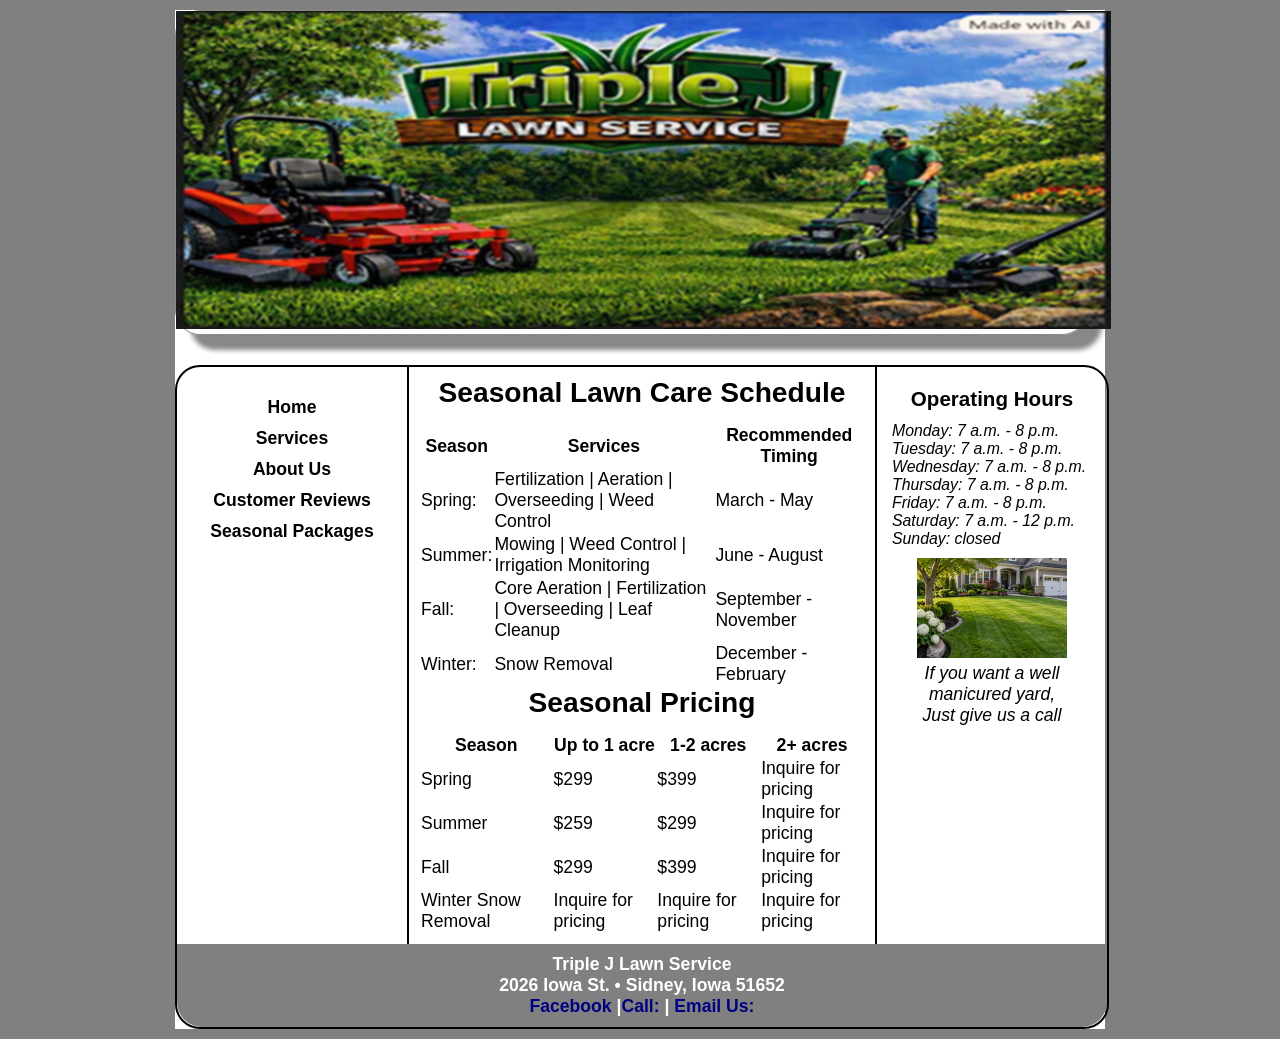
==== seasonal_packages.html @ 217b3746 "Add files via upload" ====
<!DOCTYPE html>
<html lang="en">
  <head>
	<!-- 
		Final Project CMIS 410
		Author: Brad Gilbert
		Date: 11/11/2026
		
		These web pages are for educational purposes only, all content should be considered fictional. 
	
	-->

<meta http-equiv = "Content-Type" content = "text/html; charset=utf-8" />
<title>Triple J Lawn Service</title>
   <link href="styles.css" rel="stylesheet" />
	<link href="seasonal_tables.css" rel="stylesheet" />

</head>

<body>

<div id = "container"> 

<header> 

<a href="index.html"><img src="images/headerlogo.png" alt="Triple J Logo"/></a>

</header> 

<div id = "wrapper">
		 
<nav> 
	<ul>
	  <li><a href = "index.html">Home</a></li>
	  <li><a href = "services.html">Services</a></li>
	  <li><a href = "about_us.html">About Us</a></li>
	  <li><a href = "customer_reviews.html">Customer Reviews</a></li>
	  <li><a href = "seasonal_packages.html">Seasonal Packages</a></li>
	</ul>
</nav> 
	 
<article id = "main"> 



<h2>Seasonal Lawn Care Schedule</h2>

<table>
    <tr>
        <th>Season</th>
        <th>Services</th>
        <th>Recommended Timing</th>
    </tr>
    <tr>
        <td>Spring:</td>
        <td>Fertilization | Aeration | Overseeding | Weed Control</td>
        <td>March - May</td>
    </tr>
    <tr>
        <td>Summer:</td>
        <td>Mowing | Weed Control | Irrigation Monitoring</td>
        <td>June - August</td>
    </tr>
    <tr>
        <td>Fall:</td>
        <td>Core Aeration | Fertilization | Overseeding | Leaf Cleanup</td>
        <td>September - November</td>
    </tr>
    <tr>
        <td>Winter:</td>
        <td>Snow Removal </td>
        <td>December - February</td>
    </tr>
</table>

<h2>Seasonal Pricing</h2>

<table>
<tr>
	<th>Season</th>
        <th>Up to 1 acre</th>
        <th>1-2 acres</th>
		<th>2+ acres</th>
    </tr>
        <td>Spring</td>
        <td>$299</td>
        <td>$399</td>
		<td>Inquire for pricing</td>
    </tr>
	<tr>
        <td>Summer</td>
        <td>$259</td>
        <td>$299</td>
		<td>Inquire for pricing</td>
    </tr>
	<tr>
        <td>Fall</td>
        <td>$299</td>
        <td>$399</td>
		<td>Inquire for pricing</td>
    </tr>
	<tr>
        <td>Winter Snow Removal</td>
        <td>Inquire for pricing</td>
        <td>Inquire for pricing</td>
		<td>Inquire for pricing</td>
    </tr>
	
	
	</table>
	
	

</article> <!-- end main -->

<aside> 

<h3>Operating Hours</h3>

	<p>Monday: 7 a.m. - 8 p.m.</p>
	<p>Tuesday: 7 a.m. - 8 p.m.</p>
	<p>Wednesday:  7 a.m. - 8 p.m.</p>
	<p>Thursday: 7 a.m. - 8 p.m.</p>
	<p>Friday: 7 a.m. - 8 p.m.</p>
	<p>Saturday: 7 a.m. - 12 p.m.</p>
	<p>Sunday: closed </p>

<figure>
  <img src = "images/Designer.png" alt = "Manicured Yard"  />

  <figcaption>
    If you want a well manicured yard,<br />
    Just give us a call
  </figcaption> 
</figure>

</aside>   

<footer> 

	<p>Triple J Lawn Service<br />
	2026 Iowa St. &bull; Sidney, Iowa 51652<br />
	<a href = "https://facebook.com" target="_blank">Facebook</a>  |<a href = "tel:+1235556789">Call: </a> | <a href = "contact@triplejlawnservice.com">Email Us: </a></p>

</footer>  

</div> <!-- end wrapper --> 
</div> <!-- end container -->

</body>
</html>
---- styles.css ----
@charset "utf-8";
/*
   sample start file for final project - educational use only
   
   Author:  Brad Gilbert 
   Date:    10/18/2026 
   
  

*/

* {
    margin: 0; 
    padding: 0;
}

body {
    font-size: 1.1em;
    font-family: Arial, Helvetica, sans-serif;
	background-color: gray;
}

#container {
    width: 930px;
    border-width: 1px;
    margin: 0 auto;
    background-color: white;
}


header {
    width: 910px;	/* reduced by 20px to accommodate shadow */
    margin-bottom: 30px;
    margin-top: 10px;
    text-align: center;
    border: 1px solid #888888;
    box-shadow: 15px 15px 5px 0 #888888;
    border-radius: 25px;  	
}

nav {
    width: 200px;
    margin: 0 5px 0 5px; 
    padding: 25px 10px 0 10px;
    float: left;
    text-align: center;
}

nav ul {
    font-weight: bold;
    list-style: none;
}

nav ul li a {
    padding: 5px;
    color: black;
    text-decoration: none;
    display:block;
}

nav ul li a:hover {
    background: gray;
    border-radius: 10px;
    color: white;
}

#main {
    width: 446px;
    padding: 10px;
    float: left;
    color: black;
    border-left: 2px solid;
    border-right: 2px solid;    
    
}

#main p {
    text-indent: 1.5em;
}

figure{
    padding-top: 10px;
    text-align: center;
}

figcaption {
    font-style: italic;
}

aside {
    width: 200px;
    margin: 0 5px 0 5px;
    padding: 10px;
    float: right;
}

aside p {
    font-style: italic;
    font-size: 0.9em;
}

h2 {
    font-size: 1.6em;
    text-align: center;
    padding-bottom: 0.5em;
}

h3 {
	text-align: center;
    padding-bottom: 0.5em;
    padding-top: 0.5em;
	
}

footer {
    width: 910px;
    margin: 0;
    padding: 10px;
    background-color: gray;
    clear: both;
    color: white;
    font-weight: bold;
    text-align: center;
	border-bottom-left-radius: 25px;
	border-bottom-right-radius: 25px;
}

#wrapper {
    width: 930px;
    margin-bottom: 10px;
    border: 2px solid;
    border-radius: 25px;
}/* navigation for footer */
footer a:link {
    color: navy;
    text-decoration: none;
}

footer a:visited {
    color: navy;
    background-color: grey;
    text-decoration: none;
}

footer a:hover {
    text-decoration: underline;
}
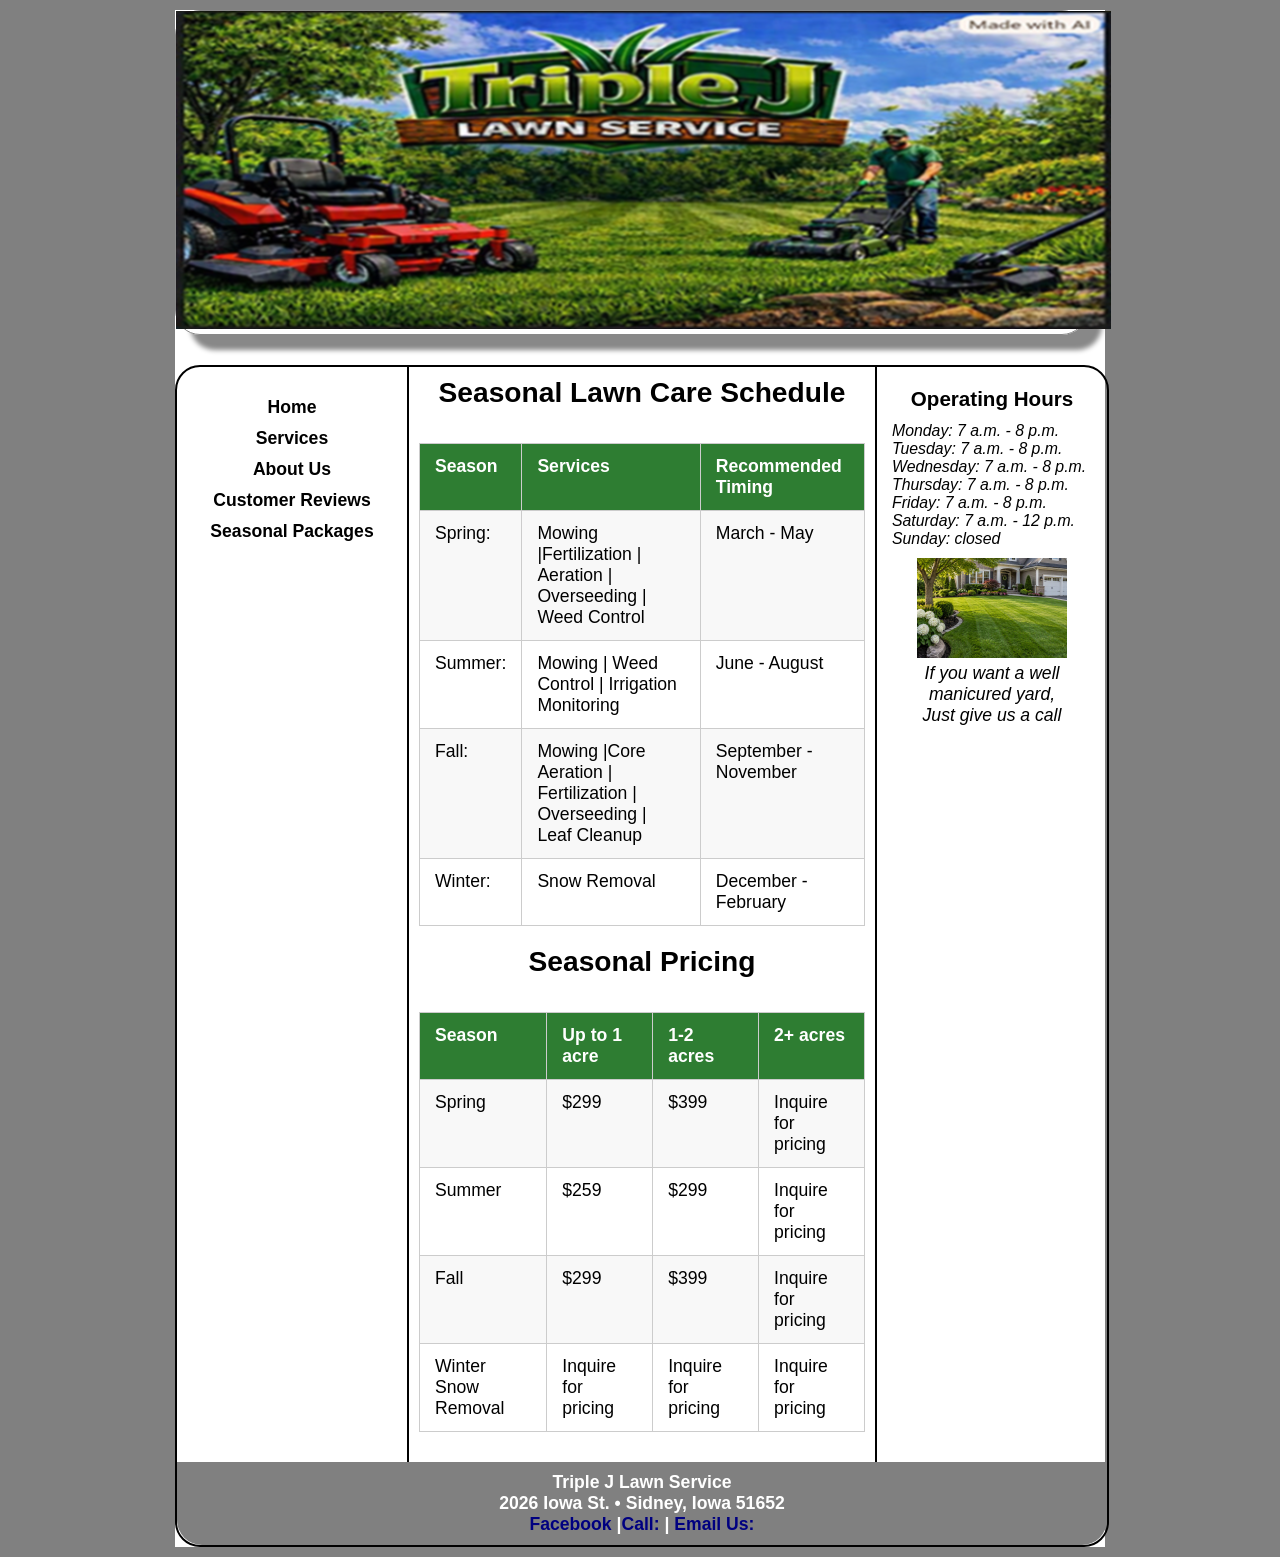
==== commit 70d76fb1: "Add files via upload" ====
--- a/seasonal_packages.html
+++ b/seasonal_packages.html
@@ -53,7 +53,7 @@
     </tr>
     <tr>
         <td>Spring:</td>
-        <td>Fertilization | Aeration | Overseeding | Weed Control</td>
+        <td>Mowing |Fertilization | Aeration | Overseeding | Weed Control</td>
         <td>March - May</td>
     </tr>
     <tr>
@@ -63,7 +63,7 @@
     </tr>
     <tr>
         <td>Fall:</td>
-        <td>Core Aeration | Fertilization | Overseeding | Leaf Cleanup</td>
+        <td>Mowing |Core Aeration | Fertilization | Overseeding | Leaf Cleanup</td>
         <td>September - November</td>
     </tr>
     <tr>
@@ -82,6 +82,7 @@
         <th>1-2 acres</th>
 		<th>2+ acres</th>
     </tr>
+	<tr>
         <td>Spring</td>
         <td>$299</td>
         <td>$399</td>
--- a/styles.css
+++ b/styles.css
@@ -112,6 +112,32 @@
 	
 }
 
+
+table {
+	width: 100%;
+	border-collapse: collapse;
+	margin: 20px 0;
+	font-family: Arial, sans-serif;
+}
+
+th,td {
+	border: 1px solid #ccc;
+	padding: 12px 15px;
+	text-align: left;
+	vertical-align: top;
+	word-wrap: break-word;
+}
+
+th {
+	background-color: #2e7d32;
+	color: white;
+	font-weight: bold;
+}
+
+tr:nth-child(even){
+	background-color:#f8f8f8;
+}
+
 footer {
     width: 910px;
     margin: 0;
